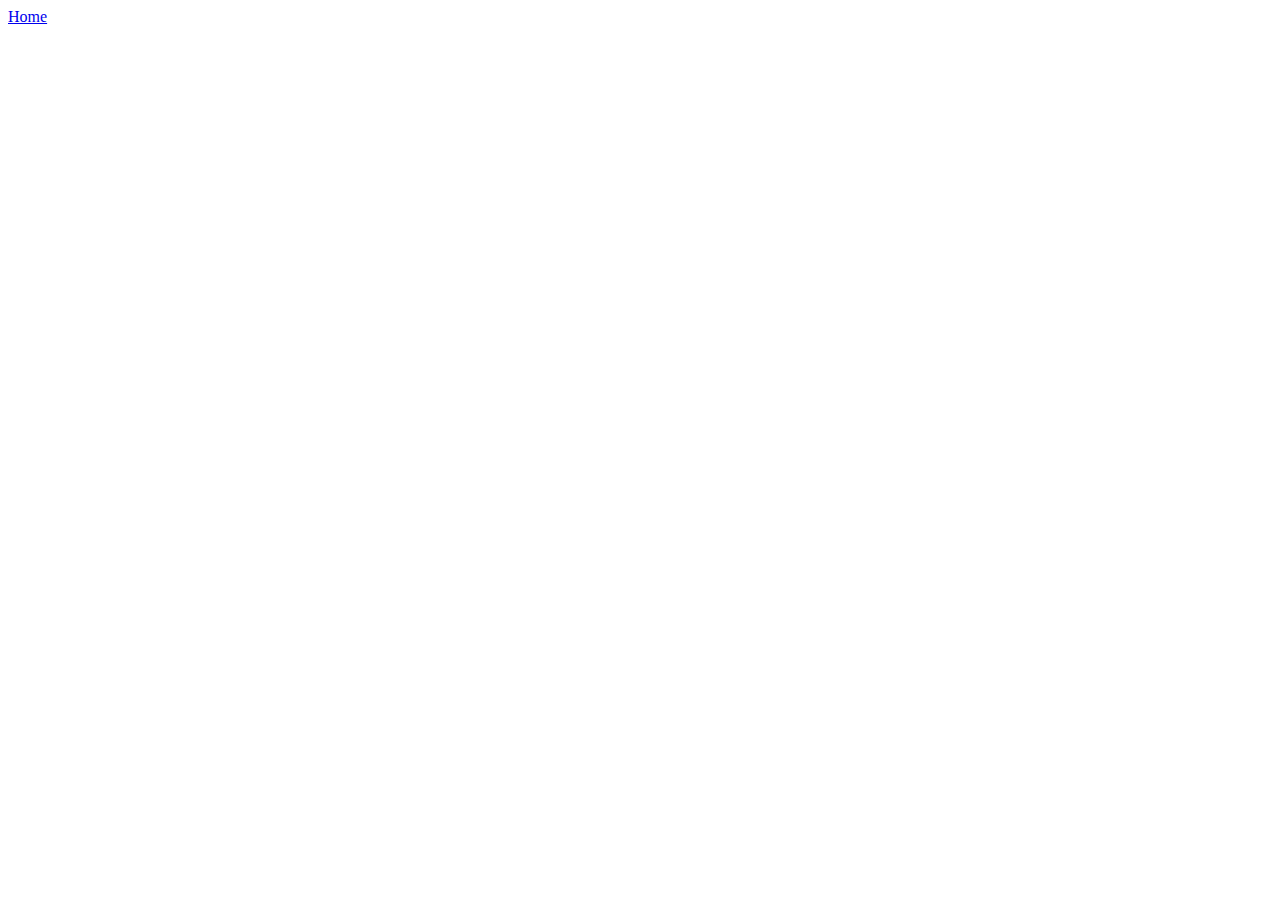
==== static/index.html @ 912a6aed "Single page application" ====
<!DOCTYPE html>
<html lang="en">

<head>
    <meta charset="utf-8">
    <meta name="viewport" content="width=device-width, initial-scale=1.0">
    <title>Passwordless Demo</title>
    <link rel="shortcut icon" href="data;,">
    <script src="/js/main.js" type="module"></script>
</head>

<body>
    <nav>
        <a href="/">Home</a>
    </nav>
    <div id="page-outlet"></div>
</body>

</html>
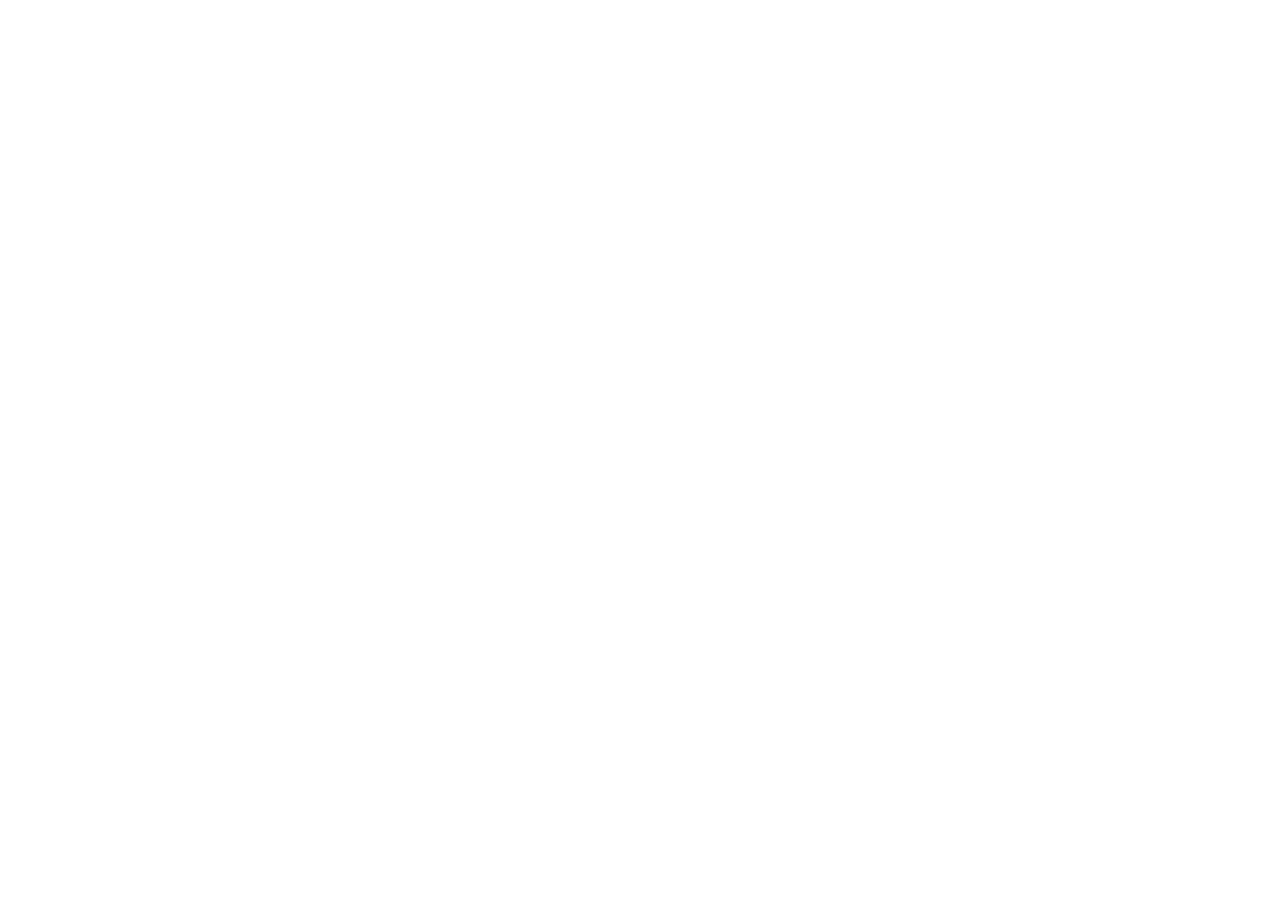
==== commit 7ba6b9ed: "render to body" ====
--- a/static/index.html
+++ b/static/index.html
@@ -5,15 +5,10 @@
     <meta charset="utf-8">
     <meta name="viewport" content="width=device-width, initial-scale=1.0">
     <title>Passwordless Demo</title>
-    <link rel="shortcut icon" href="data;,">
+    <link rel="shortcut icon" href="data:,">
     <script src="/js/main.js" type="module"></script>
 </head>
 
-<body>
-    <nav>
-        <a href="/">Home</a>
-    </nav>
-    <div id="page-outlet"></div>
-</body>
+<body></body>
 
 </html>
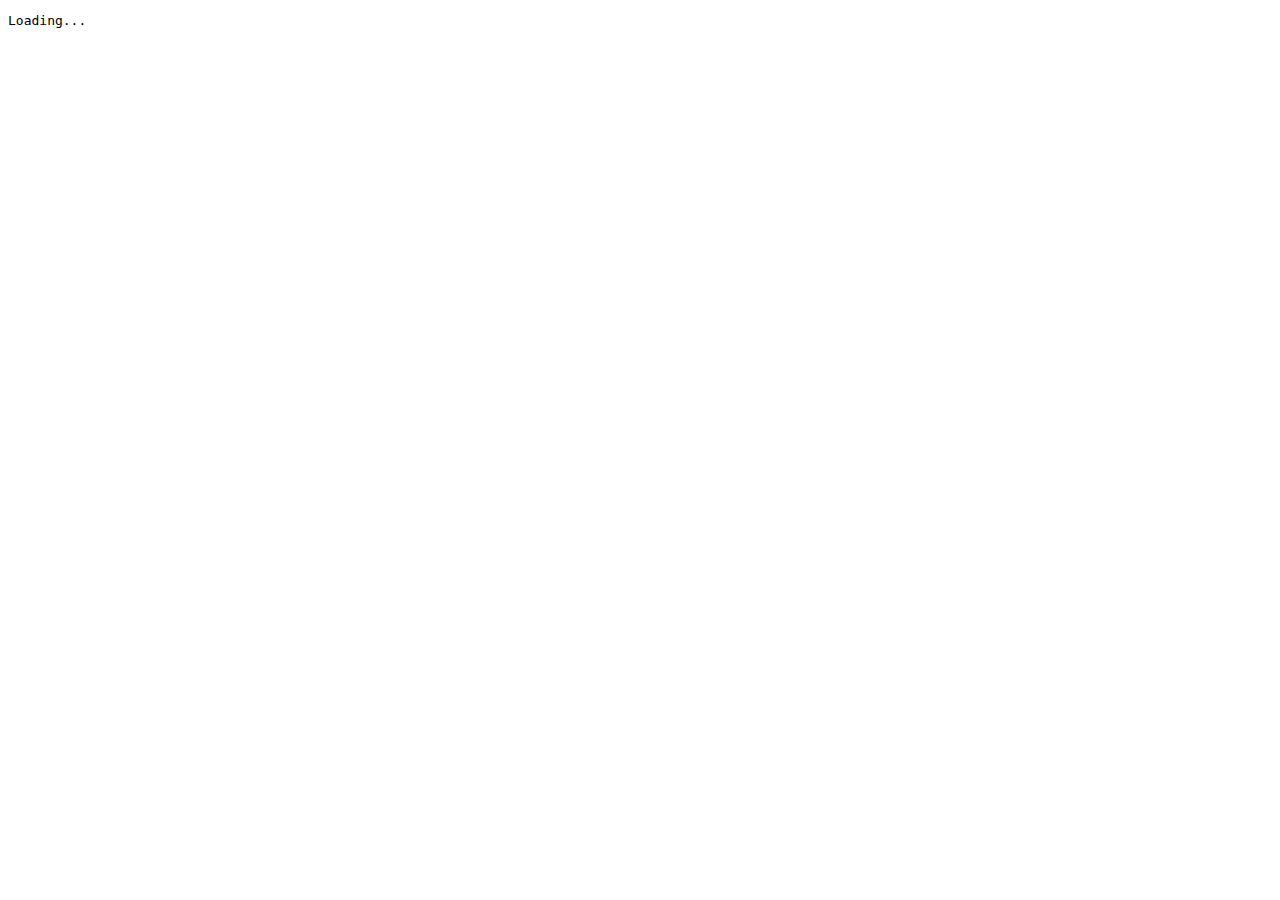
==== commit 295fdf6d: "jwt cookie and modulepreload" ====
--- a/static/index.html
+++ b/static/index.html
@@ -1,14 +1,19 @@
 <!DOCTYPE html>
 <html lang="en">
-
 <head>
     <meta charset="utf-8">
     <meta name="viewport" content="width=device-width, initial-scale=1.0">
     <title>Passwordless Demo</title>
     <link rel="shortcut icon" href="data:,">
+    <link rel="stylesheet" href="/styles.css">
+    <link rel="modulepreload" href="/js/auth.js">
+    <link rel="modulepreload" href="/js/dynamic-import.js">
+    <link rel="modulepreload" href="/js/router.js">
     <script src="/js/main.js" type="module"></script>
 </head>
-
-<body></body>
-
+<body>
+    <div class="container">
+        <pre>Loading...</pre>
+    </div>
+</body>
 </html>
